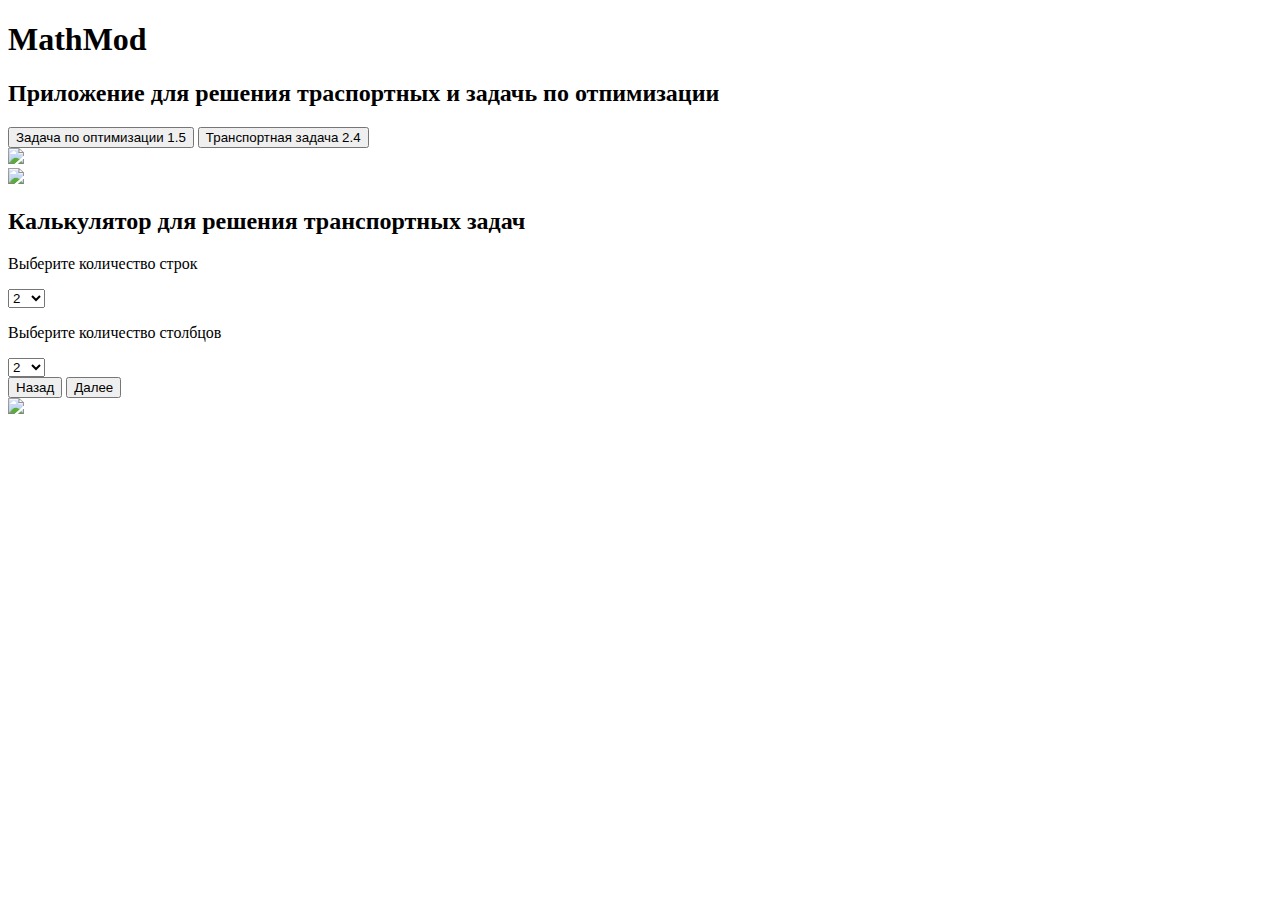
==== frontend/html/index.html @ 90271897 "commit 21.11.22(5)" ====
<!DOCTYPE html>
<html lang="ru">
<head>
    <meta charset="UTF-8">
    <meta http-equiv="X-UA-Compatible" content="IE=edge">
    <meta name="viewport" content="width=device-width, initial-scale=1.0">

    <link href="https://cdn.jsdelivr.net/npm/bootstrap@5.2.2/dist/css/bootstrap.min.css" rel="stylesheet" integrity="sha384-Zenh87qX5JnK2Jl0vWa8Ck2rdkQ2Bzep5IDxbcnCeuOxjzrPF/et3URy9Bv1WTRi" crossorigin="anonymous">
    <link rel="stylesheet" href="/css/main.css">

    <title>Document</title>
</head>
<body>
    <section>
        <div class="container">
            <h1>MathMod</h1>
            <h2>Приложение для решения траспортных и задачь по отпимизации</h2>

            <button class="button main__button">Задача по оптимизации 1.5</button>
            <button class="button main__button">Транспортная задача 2.4</button>
            
        </div>
    </section>

    <section class="example example1">
        <img src="/image/icon/close.png" class="example__close">
    </section>
    
    <section class="example example2">
        <img src="/image/icon/close.png" class="example__close">

        <h2>Калькулятор для решения транспортных задач</h2>

        <div class="first_step first_step_active">
            <div>
                <p>Выберите количество строк</p>
                <select class="row_count">
                    <option value="2">2</option>
                    <option value="3">3</option>
                    <option value="4">4</option>
                    <option value="5">5</option>
                    <option value="6">6</option>
                    <option value="7">7</option>
                    <option value="8">8</option>
                    <option value="9">9</option>
                    <option value="10">10</option>
                </select>
            </div>

            <div>
                <p>Выберите количество столбцов</p>
                <select class="column_count">
                    <option value="2">2</option>
                    <option value="3">3</option>
                    <option value="4">4</option>
                    <option value="5">5</option>
                    <option value="6">6</option>
                    <option value="7">7</option>
                    <option value="8">8</option>
                    <option value="9">9</option>
                    <option value="10">10</option>
                </select>
            </div>

        </div>

        <div class="second_step">
            <table class="second_step__table">

            </table>
        </div>

        <div class="section_button">
            <button class="button back_step">Назад</button>
            <button class="button next_step">Далее</button>
        </div>
    </section>

    <section class="error">
        <img src="/image/icon/close.png" class="error__close">
        <p class="error__text"></p>
    </section>
    
    <script type="text/javascript" src="/eel.js"></script>
    <script src="https://cdn.jsdelivr.net/npm/bootstrap@5.2.2/dist/js/bootstrap.bundle.min.js" integrity="sha384-OERcA2EqjJCMA+/3y+gxIOqMEjwtxJY7qPCqsdltbNJuaOe923+mo//f6V8Qbsw3" crossorigin="anonymous"></script>
    <script src="/js/error.js"></script>
    <script src="/js/button.js"></script>
    <script src="/js/window.js"></script>
    <script src="/js/example2.js"></script>
</body>
</html>
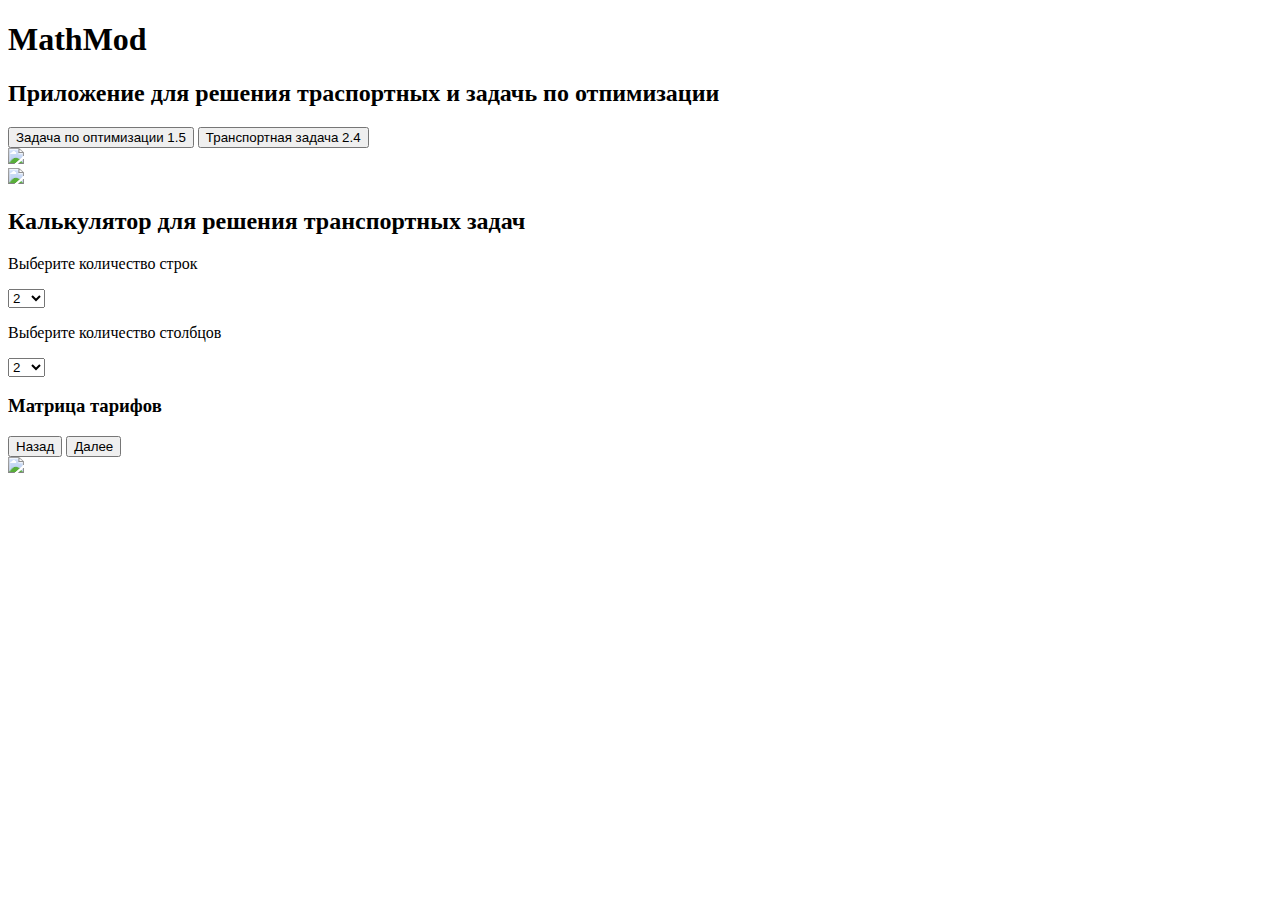
==== commit ac68bf36: "commit 22.11.22 (1)" ====
--- a/frontend/html/index.html
+++ b/frontend/html/index.html
@@ -65,6 +65,7 @@
         </div>
 
         <div class="second_step">
+            <h3>Матрица тарифов</h3>
             <table class="second_step__table">
 
             </table>
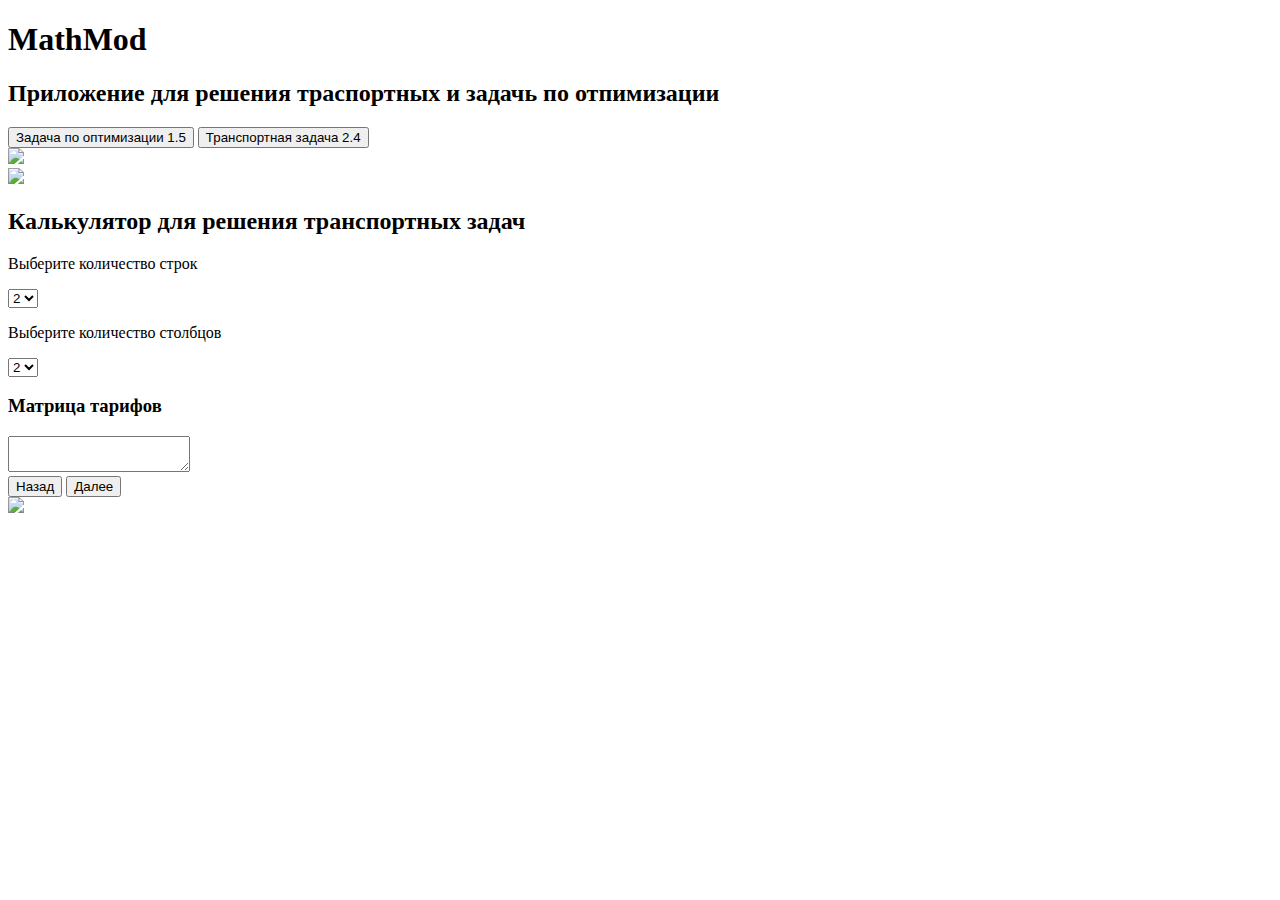
==== commit 07fe4c81: "commit 22.11.22 (2)" ====
--- a/frontend/html/index.html
+++ b/frontend/html/index.html
@@ -41,9 +41,6 @@
                     <option value="5">5</option>
                     <option value="6">6</option>
                     <option value="7">7</option>
-                    <option value="8">8</option>
-                    <option value="9">9</option>
-                    <option value="10">10</option>
                 </select>
             </div>
 
@@ -56,9 +53,6 @@
                     <option value="5">5</option>
                     <option value="6">6</option>
                     <option value="7">7</option>
-                    <option value="8">8</option>
-                    <option value="9">9</option>
-                    <option value="10">10</option>
                 </select>
             </div>
 
@@ -66,9 +60,13 @@
 
         <div class="second_step">
             <h3>Матрица тарифов</h3>
-            <table class="second_step__table">
+            <table class="second_step__table"></table>
+            <table class="second_step__storage"></table>
+            <table class="second_step__requirement"></table>
+        </div>
 
-            </table>
+        <div class="third_step">
+            <textarea name="result" id="result"></textarea>
         </div>
 
         <div class="section_button">
@@ -76,6 +74,7 @@
             <button class="button next_step">Далее</button>
         </div>
     </section>
+
 
     <section class="error">
         <img src="/image/icon/close.png" class="error__close">
@@ -88,5 +87,6 @@
     <script src="/js/button.js"></script>
     <script src="/js/window.js"></script>
     <script src="/js/example2.js"></script>
+    <script src="/js/valid_input_exmple2.js"></script>
 </body>
 </html>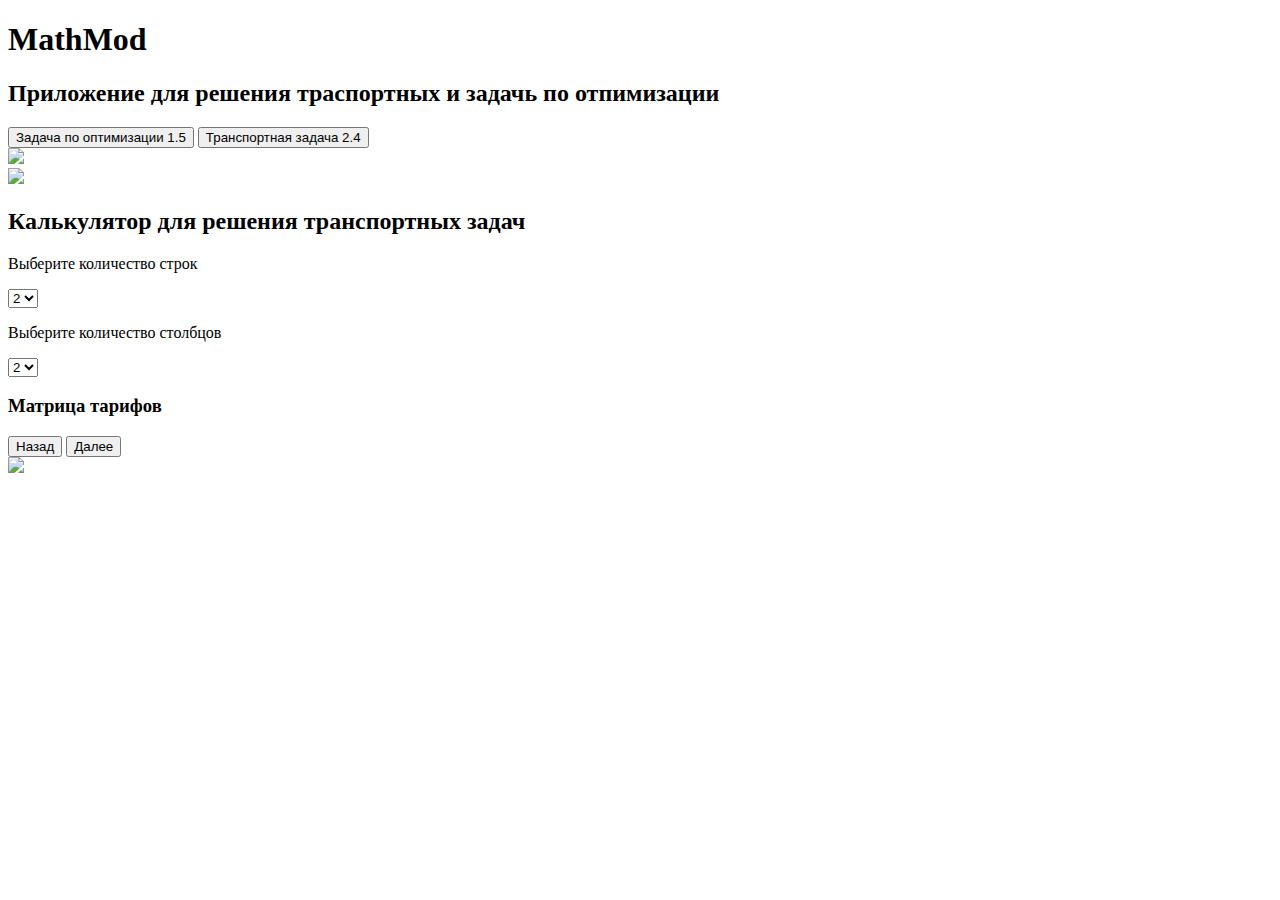
==== commit 6f8ed14b: "commit 23.11.22 (1)" ====
--- a/frontend/html/index.html
+++ b/frontend/html/index.html
@@ -66,7 +66,7 @@
         </div>
 
         <div class="third_step">
-            <textarea name="result" id="result"></textarea>
+            <div class="result"></div>
         </div>
 
         <div class="section_button">
@@ -87,6 +87,6 @@
     <script src="/js/button.js"></script>
     <script src="/js/window.js"></script>
     <script src="/js/example2.js"></script>
-    <script src="/js/valid_input_exmple2.js"></script>
+    <script src="/js/out_example2.js"></script>
 </body>
 </html>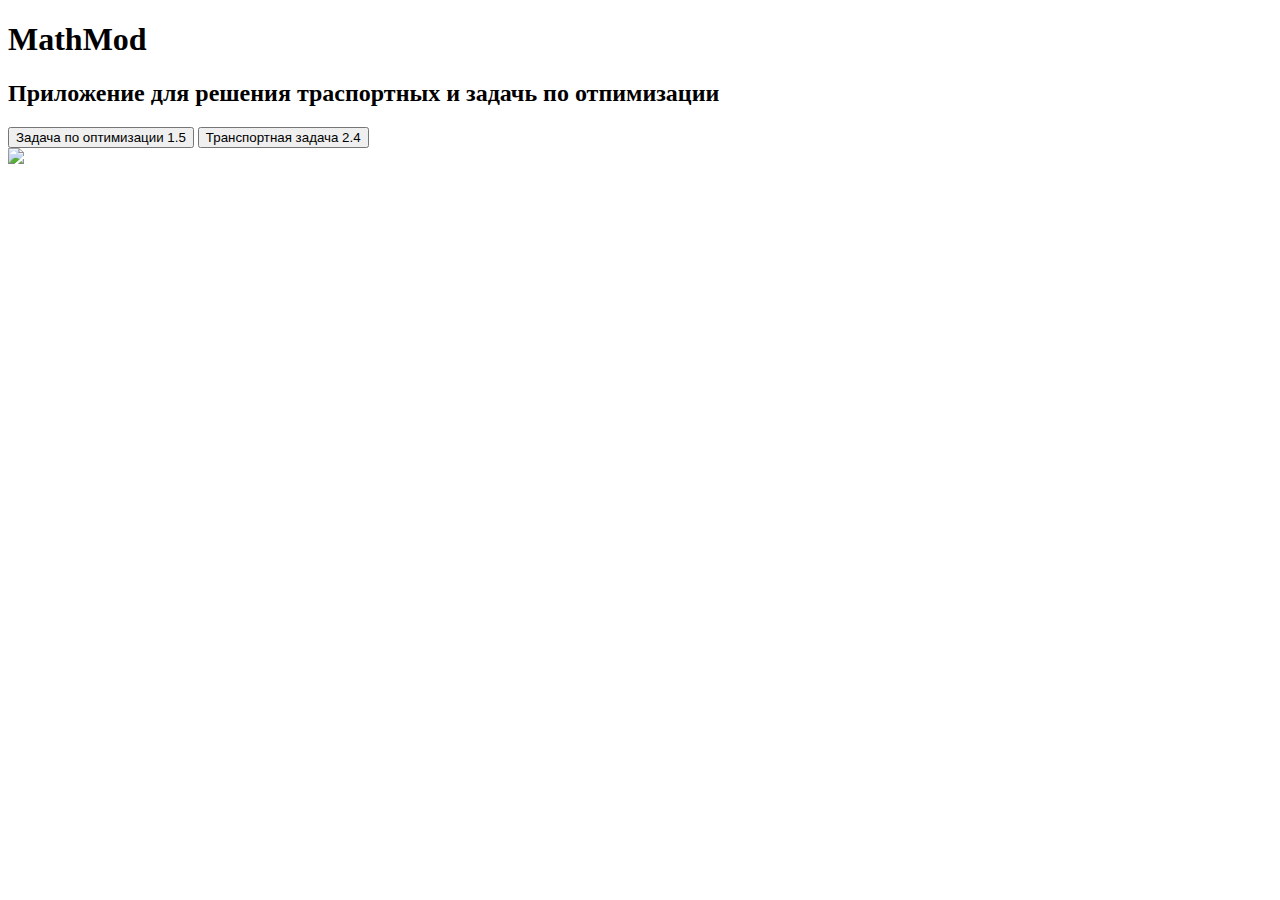
==== commit 50dafe29: "commit 29.11.22 (2)" ====
--- a/frontend/html/index.html
+++ b/frontend/html/index.html
@@ -8,7 +8,7 @@
     <link href="https://cdn.jsdelivr.net/npm/bootstrap@5.2.2/dist/css/bootstrap.min.css" rel="stylesheet" integrity="sha384-Zenh87qX5JnK2Jl0vWa8Ck2rdkQ2Bzep5IDxbcnCeuOxjzrPF/et3URy9Bv1WTRi" crossorigin="anonymous">
     <link rel="stylesheet" href="/css/main.css">
 
-    <title>Document</title>
+    <title>Главная</title>
 </head>
 <body>
     <section>
@@ -16,62 +16,9 @@
             <h1>MathMod</h1>
             <h2>Приложение для решения траспортных и задачь по отпимизации</h2>
 
-            <button class="button main__button">Задача по оптимизации 1.5</button>
-            <button class="button main__button">Транспортная задача 2.4</button>
+            <a href="example1.html"><button class="button main__button">Задача по оптимизации 1.5</button></a>
+            <a href="example2.html"><button class="button main__button">Транспортная задача 2.4</button></a>
             
-        </div>
-    </section>
-
-    <section class="example example1">
-        <img src="/image/icon/close.png" class="example__close">
-    </section>
-    
-    <section class="example example2">
-        <img src="/image/icon/close.png" class="example__close">
-
-        <h2>Калькулятор для решения транспортных задач</h2>
-
-        <div class="first_step first_step_active">
-            <div>
-                <p>Выберите количество строк</p>
-                <select class="row_count">
-                    <option value="2">2</option>
-                    <option value="3">3</option>
-                    <option value="4">4</option>
-                    <option value="5">5</option>
-                    <option value="6">6</option>
-                    <option value="7">7</option>
-                </select>
-            </div>
-
-            <div>
-                <p>Выберите количество столбцов</p>
-                <select class="column_count">
-                    <option value="2">2</option>
-                    <option value="3">3</option>
-                    <option value="4">4</option>
-                    <option value="5">5</option>
-                    <option value="6">6</option>
-                    <option value="7">7</option>
-                </select>
-            </div>
-
-        </div>
-
-        <div class="second_step">
-            <h3>Матрица тарифов</h3>
-            <table class="second_step__table"></table>
-            <table class="second_step__storage"></table>
-            <table class="second_step__requirement"></table>
-        </div>
-
-        <div class="third_step">
-            <div class="result"></div>
-        </div>
-
-        <div class="section_button">
-            <button class="button back_step">Назад</button>
-            <button class="button next_step">Далее</button>
         </div>
     </section>
 
@@ -83,10 +30,6 @@
     
     <script type="text/javascript" src="/eel.js"></script>
     <script src="https://cdn.jsdelivr.net/npm/bootstrap@5.2.2/dist/js/bootstrap.bundle.min.js" integrity="sha384-OERcA2EqjJCMA+/3y+gxIOqMEjwtxJY7qPCqsdltbNJuaOe923+mo//f6V8Qbsw3" crossorigin="anonymous"></script>
-    <script src="/js/error.js"></script>
     <script src="/js/button.js"></script>
-    <script src="/js/window.js"></script>
-    <script src="/js/example2.js"></script>
-    <script src="/js/out_example2.js"></script>
 </body>
 </html>